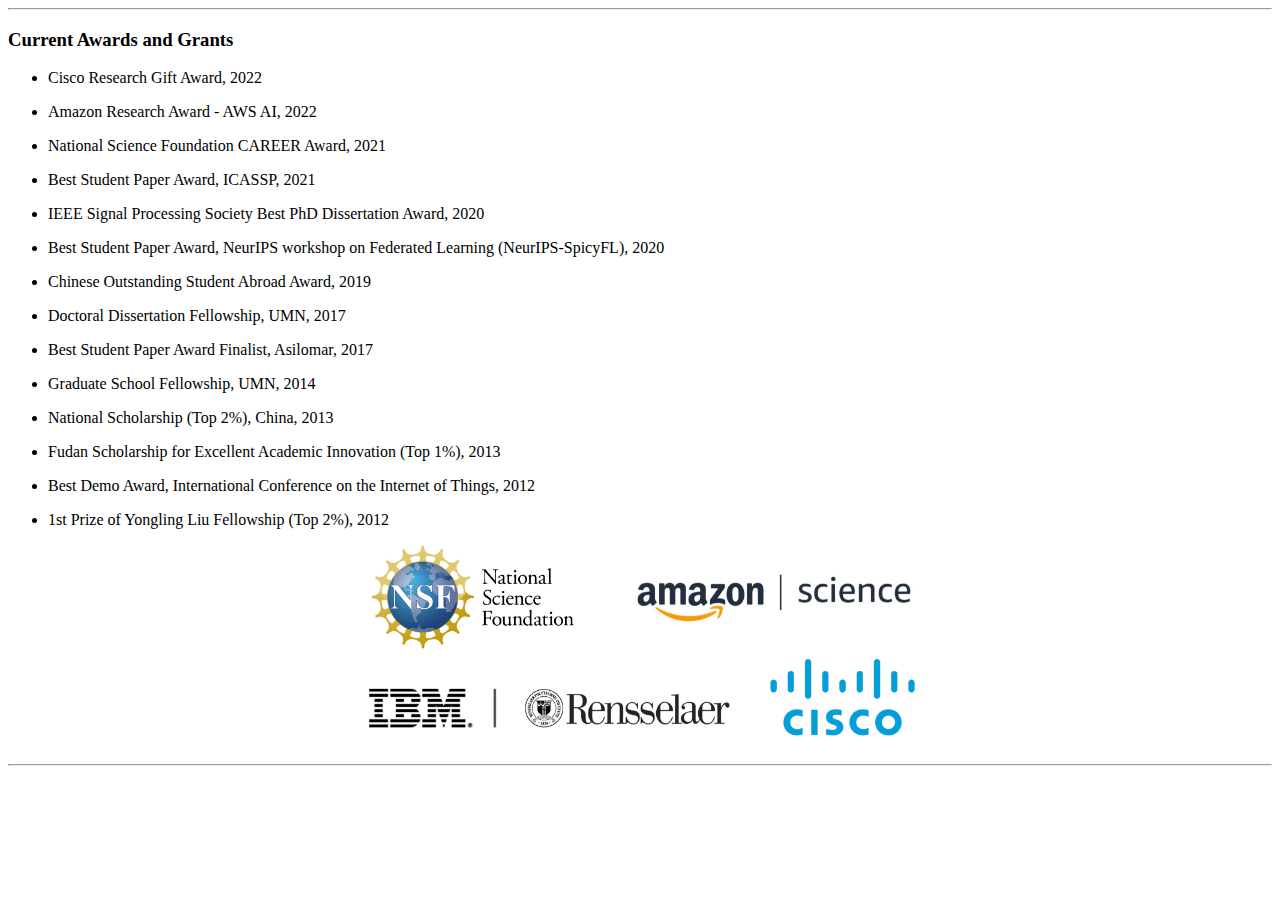
==== awards.html @ 164f255e "Add files via upload" ====
<!DOCTYPE html>
<html lang="en">
   <head>
      <meta charset="utf-8">
      <title>MLOL@RPI: Awards</title>
      <meta name="viewport" content="width=device-width, initial-scale=1.0">
      <meta name="description" content="Machine Learning and Optimization Lab, MLOL @ RPI">
      <meta name="author" content="">
      <!-- Le styles -->
      <link href="css/bootstrap.min.css" rel="stylesheet">
      <link href="css/bootstrap-responsive.min.css" rel="stylesheet">
      <link href="css/theme.css" rel="stylesheet">
	  <script src="./js/w3data.js"></script>
   </head>
   <body>
      <div class="container">
         <div w3-include-html="./src/header.html" id="common_header"></div>
         <hr>
         <div class="row-fluid">
            <div class="span13">
               <section id="current_awards">
                  <div class="page-header">
                     <h3>Current Awards and Grants</h3>
                  	<ul>
			<li><p>Cisco Research Gift Award, 2022</p>
			</li>     
			<li><p>Amazon Research Award - AWS AI, 2022</p>
			</li> 
			<li><p>National Science Foundation CAREER Award, 2021</p>
			</li>    
			<li><p>Best Student Paper Award, ICASSP, 2021</p>
			</li> 
			<li><p>IEEE Signal Processing Society Best PhD Dissertation Award, 2020</p>
			</li>
			<li><p>Best Student Paper Award, NeurIPS workshop on Federated Learning (NeurIPS-SpicyFL), 2020</p>
			</li>    
			<li><p> Chinese Outstanding Student Abroad Award, 2019</p>
			</li>    
			<li><p>Doctoral Dissertation Fellowship, UMN, 2017</p>
			</li>
			<li><p>Best Student Paper Award Finalist, Asilomar, 2017</p>
			</li>
			<!-- <li><p>NSF Student Travel Grant Award for GlobalSIP, 2016</p>
			</li> -->
			<li><p>Graduate School Fellowship, UMN, 2014</p>
			</li>
			<li><p>National Scholarship (Top 2%), China, 2013</p>
			</li>
			<li><p>Fudan Scholarship for Excellent Academic Innovation (Top 1%), 2013</p>
			</li>
			<!-- <li><p>IEEE COMSOC Student Travel Grant Award Winner for Globecom, 2013</p>
			</li> -->
			<li><p>Best Demo Award, International Conference on the Internet of Things, 2012</p>
			</li>
			<li><p>1st Prize of Yongling Liu Fellowship (Top 2%), 2012</p>
			</li>
			<!-- <li><p>3rd Prize of Fudan Students Fellowship, 2011</p>
			</li> -->
			</ul>	

			</div>
			</div>
			  
			<p>
			<div style="text-align: center;"><img class="displayed" src="img/funds2.jpg" width="600 px" align="center"; /></div>
			</p>
			  
			  
               </section>
               <hr>
            </div>
         </div>
      </div>
      <div w3-include-html="./src/footer.html" id="common_footer"></div>
	  
      <!-- Le javascript
         ================================================== -->
      <!-- Placed at the end of the document so the pages load faster -->
      <script src="js/jquery-1.9.1.min.js"></script>
      <script src="js/bootstrap.min.js"></script>
	  <script> w3IncludeHTML(include_callback); function include_callback() {$("#nav-award").addClass("active");}</script>
      <script>
         $(document).ready(function() {
             $(document.body).scrollspy({
                 target: "#navparent"
             });
         });
         
      </script>
   </body>
</html>
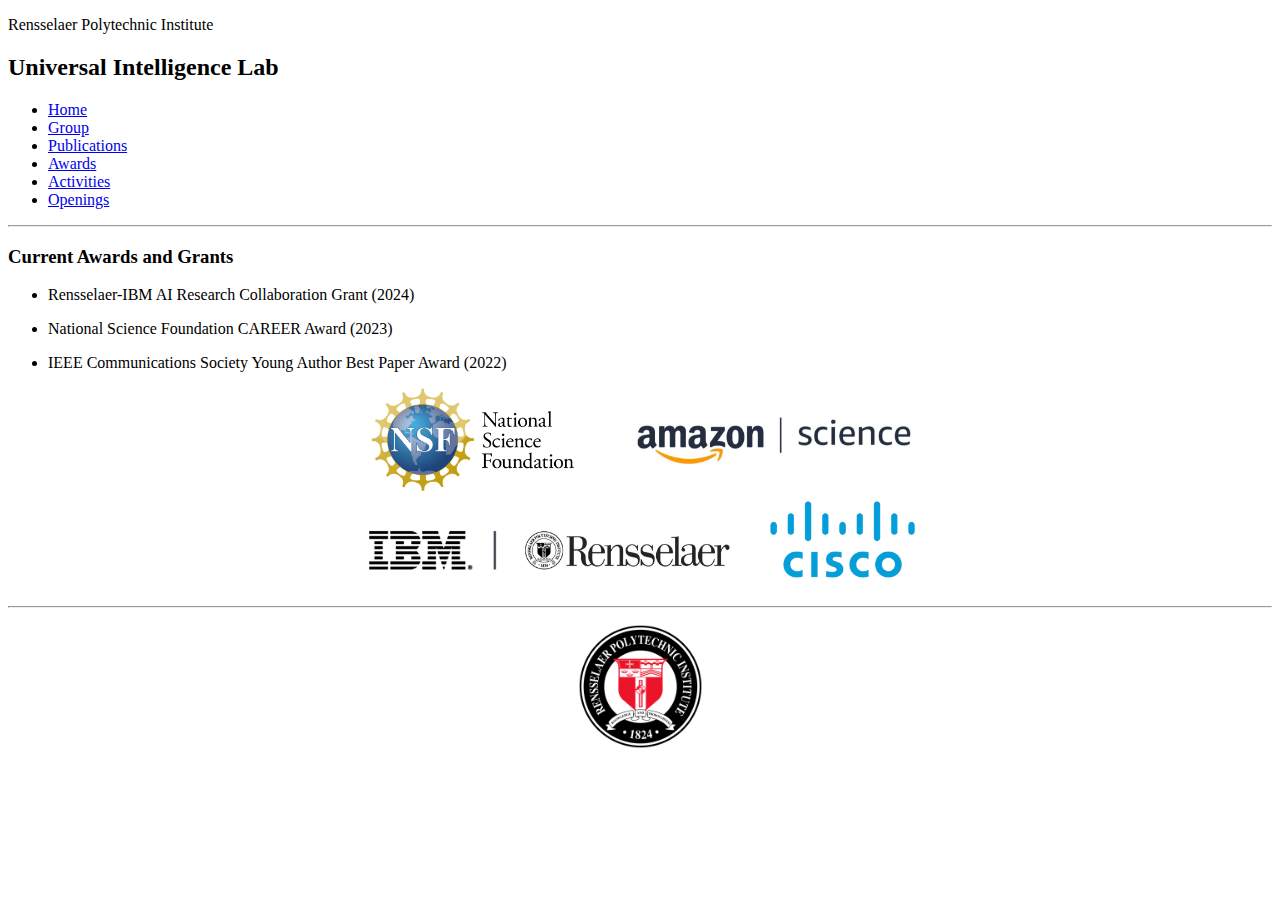
==== commit 1b1a606e: "Update awards.html" ====
--- a/awards.html
+++ b/awards.html
@@ -2,9 +2,9 @@
 <html lang="en">
    <head>
       <meta charset="utf-8">
-      <title>MLOL@RPI: Awards</title>
+      <title>uniintel-lab@RPI: Awards</title>
       <meta name="viewport" content="width=device-width, initial-scale=1.0">
-      <meta name="description" content="Machine Learning and Optimization Lab, MLOL @ RPI">
+      <meta name="description" content="Universal Intelligence Lab, uniintel-lab @ RPI">
       <meta name="author" content="">
       <!-- Le styles -->
       <link href="css/bootstrap.min.css" rel="stylesheet">
@@ -21,41 +21,13 @@
                <section id="current_awards">
                   <div class="page-header">
                      <h3>Current Awards and Grants</h3>
-                  	<ul>
-			<li><p>Cisco Research Gift Award, 2022</p>
-			</li>     
-			<li><p>Amazon Research Award - AWS AI, 2022</p>
+                  	<ul> 
+			<li><p>Rensselaer-IBM AI Research Collaboration Grant (2024)</p>
 			</li> 
-			<li><p>National Science Foundation CAREER Award, 2021</p>
+			<li><p>National Science Foundation CAREER Award (2023)</p>
 			</li>    
-			<li><p>Best Student Paper Award, ICASSP, 2021</p>
+			<li><p>IEEE Communications Society Young Author Best Paper Award (2022)</p>
 			</li> 
-			<li><p>IEEE Signal Processing Society Best PhD Dissertation Award, 2020</p>
-			</li>
-			<li><p>Best Student Paper Award, NeurIPS workshop on Federated Learning (NeurIPS-SpicyFL), 2020</p>
-			</li>    
-			<li><p> Chinese Outstanding Student Abroad Award, 2019</p>
-			</li>    
-			<li><p>Doctoral Dissertation Fellowship, UMN, 2017</p>
-			</li>
-			<li><p>Best Student Paper Award Finalist, Asilomar, 2017</p>
-			</li>
-			<!-- <li><p>NSF Student Travel Grant Award for GlobalSIP, 2016</p>
-			</li> -->
-			<li><p>Graduate School Fellowship, UMN, 2014</p>
-			</li>
-			<li><p>National Scholarship (Top 2%), China, 2013</p>
-			</li>
-			<li><p>Fudan Scholarship for Excellent Academic Innovation (Top 1%), 2013</p>
-			</li>
-			<!-- <li><p>IEEE COMSOC Student Travel Grant Award Winner for Globecom, 2013</p>
-			</li> -->
-			<li><p>Best Demo Award, International Conference on the Internet of Things, 2012</p>
-			</li>
-			<li><p>1st Prize of Yongling Liu Fellowship (Top 2%), 2012</p>
-			</li>
-			<!-- <li><p>3rd Prize of Fudan Students Fellowship, 2011</p>
-			</li> -->
 			</ul>	
 
 			</div>
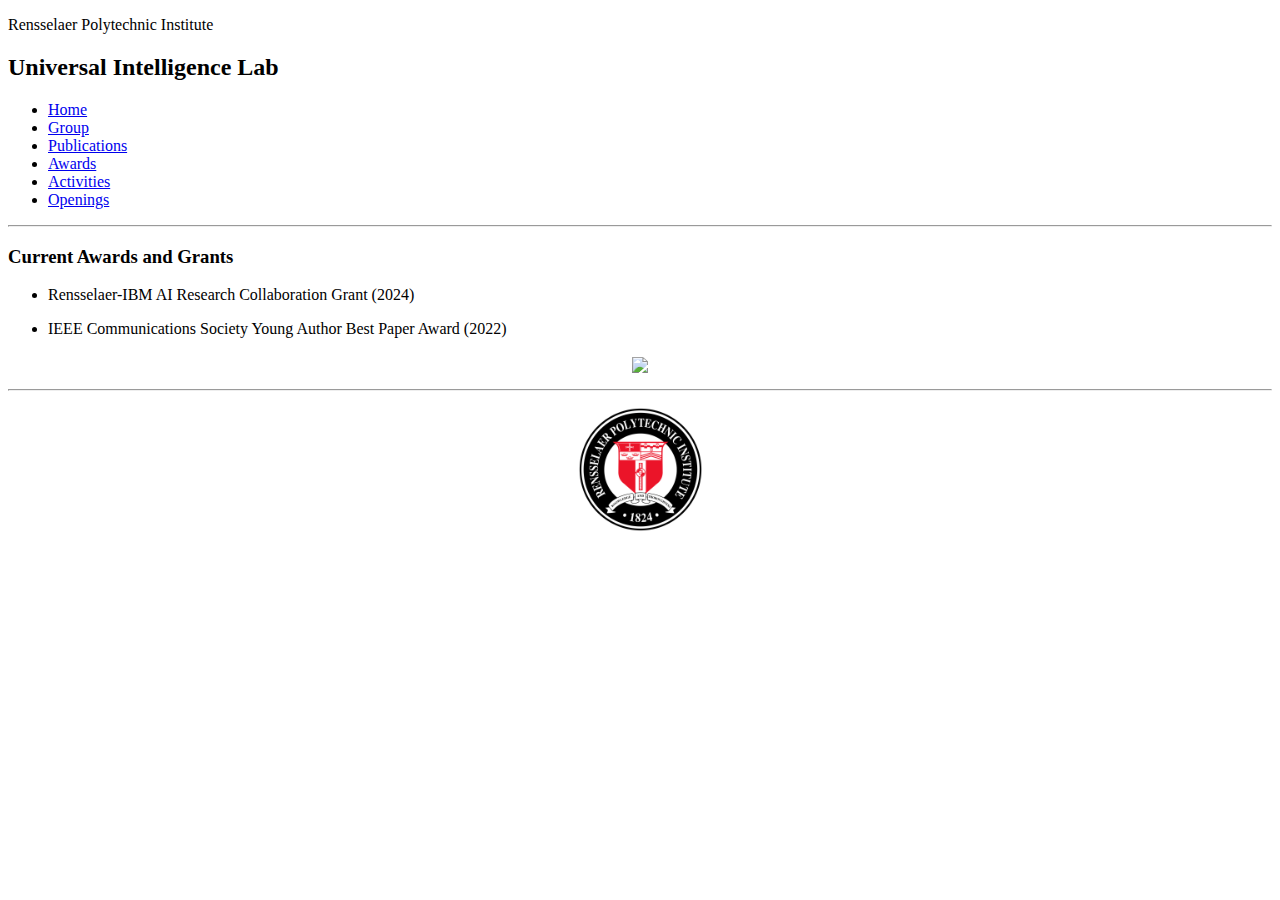
==== commit 5bb5f600: "Update awards.html" ====
--- a/awards.html
+++ b/awards.html
@@ -23,9 +23,7 @@
                      <h3>Current Awards and Grants</h3>
                   	<ul> 
 			<li><p>Rensselaer-IBM AI Research Collaboration Grant (2024)</p>
-			</li> 
-			<li><p>National Science Foundation CAREER Award (2023)</p>
-			</li>    
+			</li>  
 			<li><p>IEEE Communications Society Young Author Best Paper Award (2022)</p>
 			</li> 
 			</ul>	
@@ -34,7 +32,7 @@
 			</div>
 			  
 			<p>
-			<div style="text-align: center;"><img class="displayed" src="img/funds2.jpg" width="600 px" align="center"; /></div>
+			<div style="text-align: center;"><img class="displayed" src="img/funds3.jpg" width="600 px" align="center"; /></div>
 			</p>
 			  
 			  
